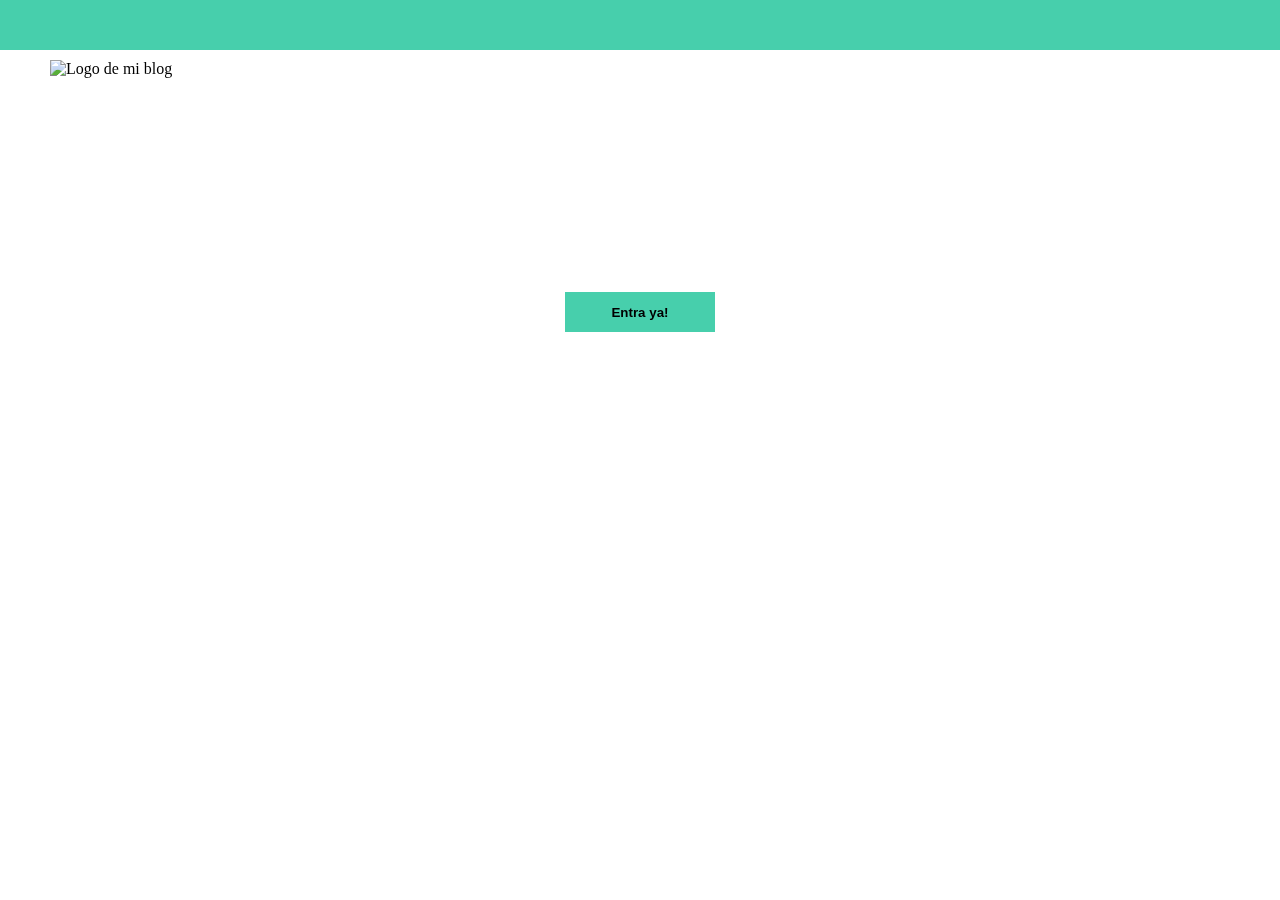
==== index.html @ f7c265e9 "Setup del proyecto y creación del home" ====
<!DOCTYPE html>
<html lang="en">
<head>
    <meta charset="UTF-8">
    <meta name="viewport" content="width=device-width, initial-scale=1.0">
    <meta http-equiv="X-UA-Compatible" content="ie=edge">
    <link rel="stylesheet" href="css/main.css">
    <link rel="stylesheet" href="css/font/flaticon.css">
    <title>Mi Blog</title>
</head>
<body>
    <header>
        <section class="header_icons_container">
            <div class="icons">
                <a href=""><span class="flaticon-001-facebook"></span></a>
                <a href=""><span class="flaticon-002-twitter"></span></a>
                <a href=""><span class="flaticon-011-instagram"></span></a>
                <a href=""><span class="flaticon-010-linkedin"></span></a>
                <a href=""><span class="flaticon-008-youtube"></span></a>
            </div>
        </section>
        <nav>
            <section class="nav_logo_container">
                <a href="/index.html"><img src="assets/img/Logo-blanco.png" alt="Logo de mi blog"></a>
            </section>
            <section class="profile_link">
                <a href="perfil.html">Sobre mi</a>
            </section>
        </nav>
    </header>
    <main>
        <section>
            <h1>Conoce mis avances y proyectos<br/>en el mundo del desarrollo web.</h1>
            <button>Entra ya!</button>
        </section>
    </main>
</body>
</html>
---- css/main.css ----
body{
    margin: 0;
    padding: 0;
    /* Con las siguientes lineas, declaramos una pantalla que no genere scroll. Es decir, que no sobrepase la visualización de los elementos renderizados */
    position: fixed;
    top: 0;
    bottom: 0;
    left: 0;
    right: 0;
    background-image: url('../assets/img/Cover.png');
    background-repeat: no-repeat;
    background-size: 100%;
}

a{
    text-decoration: none;
    display: inline;
    color: black;
}

/* Reglas para el header */

header{
    width: 100%;
    height: 140px;
    display: grid;
    grid-template-rows: repeat(2, 1fr);
}

header .header_icons_container{
    width: 100%;
    height: 50px;
    display: inherit;
    background-color: #47CFAC;
}

header .header_icons_container .icons{
    display: flex;
    width: 300px;
    height: auto;
    align-items: center;
    justify-content: space-between;
    justify-self: end;
    margin-right: 50px;
}

header .header_icons_container .icons span{
    color: white;
}

nav{
    display: grid;
    grid-template-columns: repeat(2, 1fr);
    height: 90px;
    background-color: transparent;
}

nav .nav_logo_container{
    margin-left: 50px;
}

nav .nav_logo_container img{
    width: 220px;
    margin-top: 10px;
}

nav .profile_link{
    display: flex;
    align-items: center;
    justify-content: flex-end;
    margin-right: 50px;
}

nav .profile_link a{
    color: white;
    border-bottom: 1px solid white;
}

/* Reglas para el main */

main {
    width: 100%;
    /* height: 100vh; */
    display: flex;
    justify-content: center;
    align-items: center;
    text-align: center;
}

main section h1{
    color: white;
    font-size: 42px;
    font-weight: bold;
}

main section button{
    background-color: #47CFAC;
    color: black;
    font-weight: bold;
    width: 150px;
    height: 40px;
    border: none;
    /* font-size: 20px; */
    outline: none;
    cursor: pointer;
}
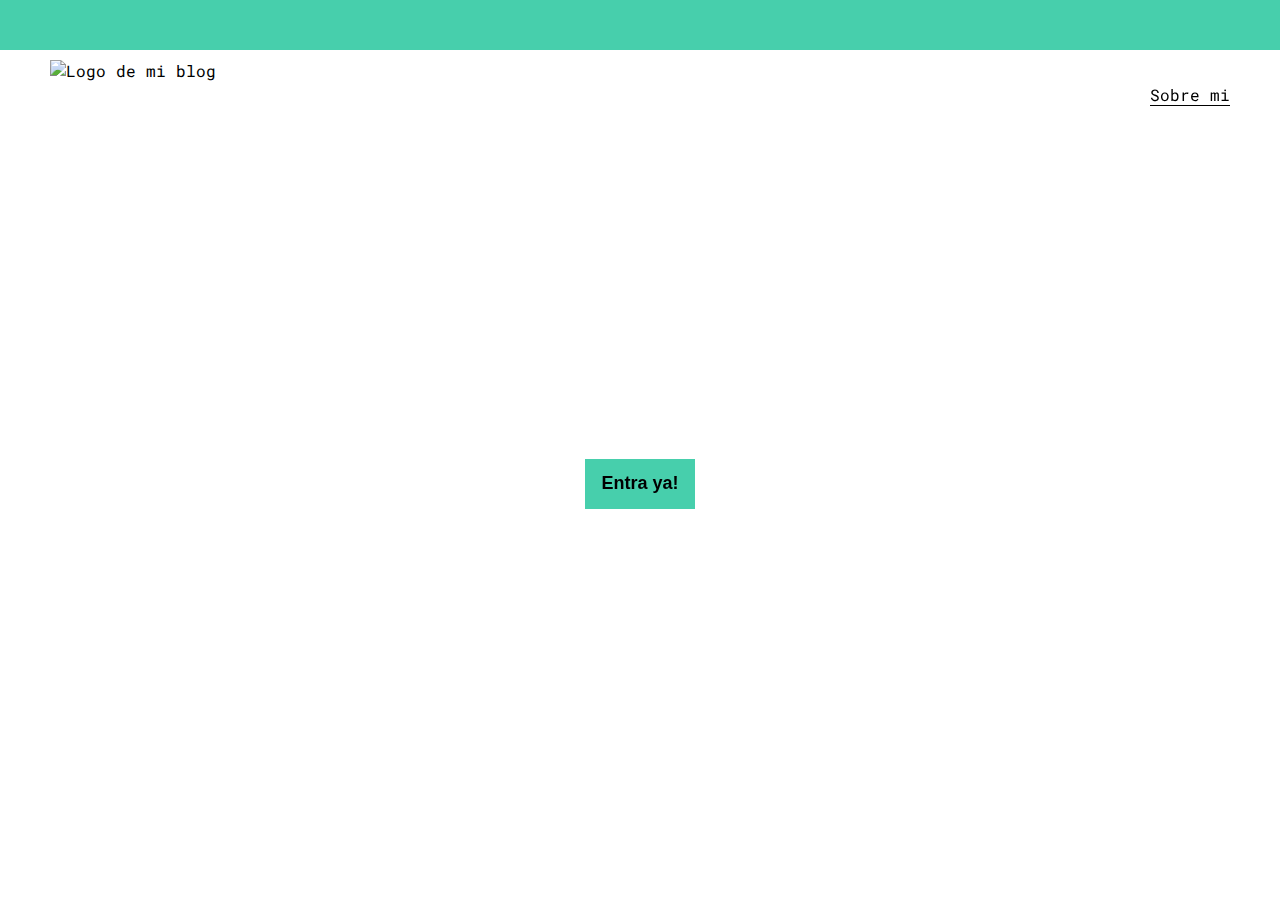
==== commit e014609d: "Finalizacion del home" ====
--- a/index.html
+++ b/index.html
@@ -4,6 +4,7 @@
     <meta charset="UTF-8">
     <meta name="viewport" content="width=device-width, initial-scale=1.0">
     <meta http-equiv="X-UA-Compatible" content="ie=edge">
+
     <link rel="stylesheet" href="css/main.css">
     <link rel="stylesheet" href="css/font/flaticon.css">
     <title>Mi Blog</title>
@@ -21,17 +22,19 @@
         </section>
         <nav>
             <section class="nav_logo_container">
-                <a href="/index.html"><img src="assets/img/Logo-blanco.png" alt="Logo de mi blog"></a>
+                <a href="/index.html"><img src="assets/img/Logo-negro.png" alt="Logo de mi blog"></a>
             </section>
             <section class="profile_link">
                 <a href="perfil.html">Sobre mi</a>
             </section>
         </nav>
     </header>
-    <main>
+    <main class="home_main">
         <section>
-            <h1>Conoce mis avances y proyectos<br/>en el mundo del desarrollo web.</h1>
-            <button>Entra ya!</button>
+            <p class="home_main_text">Conoce mis avances y proyectos en el mundo del desarrollo web.</p>
+            <button class="home_main_button">
+                <a href="blogs.html">Entra ya!</a>
+            </button>
         </section>
     </main>
 </body>
--- a/css/main.css
+++ b/css/main.css
@@ -1,3 +1,11 @@
+@import url('https://fonts.googleapis.com/css2?family=Roboto+Mono:wght@400;500;700&family=Roboto+Slab:wght@400;500;900&family=Roboto:wght@400;700&display=swap');
+
+/* 
+font-family: 'Roboto', sans-serif;
+font-family: 'Roboto Mono', monospace;
+font-family: 'Roboto Slab', serif;
+*/
+
 body{
     margin: 0;
     padding: 0;
@@ -7,9 +15,7 @@
     bottom: 0;
     left: 0;
     right: 0;
-    background-image: url('../assets/img/Cover.png');
-    background-repeat: no-repeat;
-    background-size: 100%;
+    font-family: 'Roboto Mono', monospace;
 }
 
 a{
@@ -52,7 +58,7 @@
     display: grid;
     grid-template-columns: repeat(2, 1fr);
     height: 90px;
-    background-color: transparent;
+    background-color: white;
 }
 
 nav .nav_logo_container{
@@ -72,35 +78,50 @@
 }
 
 nav .profile_link a{
-    color: white;
-    border-bottom: 1px solid white;
+    color: black;
+    border-bottom: 1px solid black;
 }
 
 /* Reglas para el main */
 
-main {
-    width: 100%;
-    /* height: 100vh; */
-    display: flex;
-    justify-content: center;
-    align-items: center;
+.home_main {
+    display: grid;
+    grid-template-columns: 1fr 4fr 1fr;
+    height: calc(100vh - 140px);
+    background-image: url('../assets/img/Cover.png');
+    background-repeat: no-repeat;
+    background-position: center;
+    background-size: cover;
+}
+
+.home_main section{
+    display: grid;
+    grid-column: 2;
+    justify-items: center;
+    height: 350px;
+    margin-top: 80px;
+}
+
+.home_main_text{
+    font-size: 30px;
+    font-weight: 700px;
+    letter-spacing: 10px;
+    font-family: 'Roboto Mono', monospace;
+    color: white;
     text-align: center;
 }
 
-main section h1{
-    color: white;
-    font-size: 42px;
-    font-weight: bold;
+.home_main_button{
+    width: 110px;
+    height: 50px;
+    background-color: #47CFAC;
+    border: none;
+    cursor: pointer;
+    display: grid;
+    align-items: center;
 }
 
-main section button{
-    background-color: #47CFAC;
-    color: black;
-    font-weight: bold;
-    width: 150px;
-    height: 40px;
-    border: none;
-    /* font-size: 20px; */
-    outline: none;
-    cursor: pointer;
+.home_main_button a{
+    font-weight: 700;
+    font-size: 18px;
 }